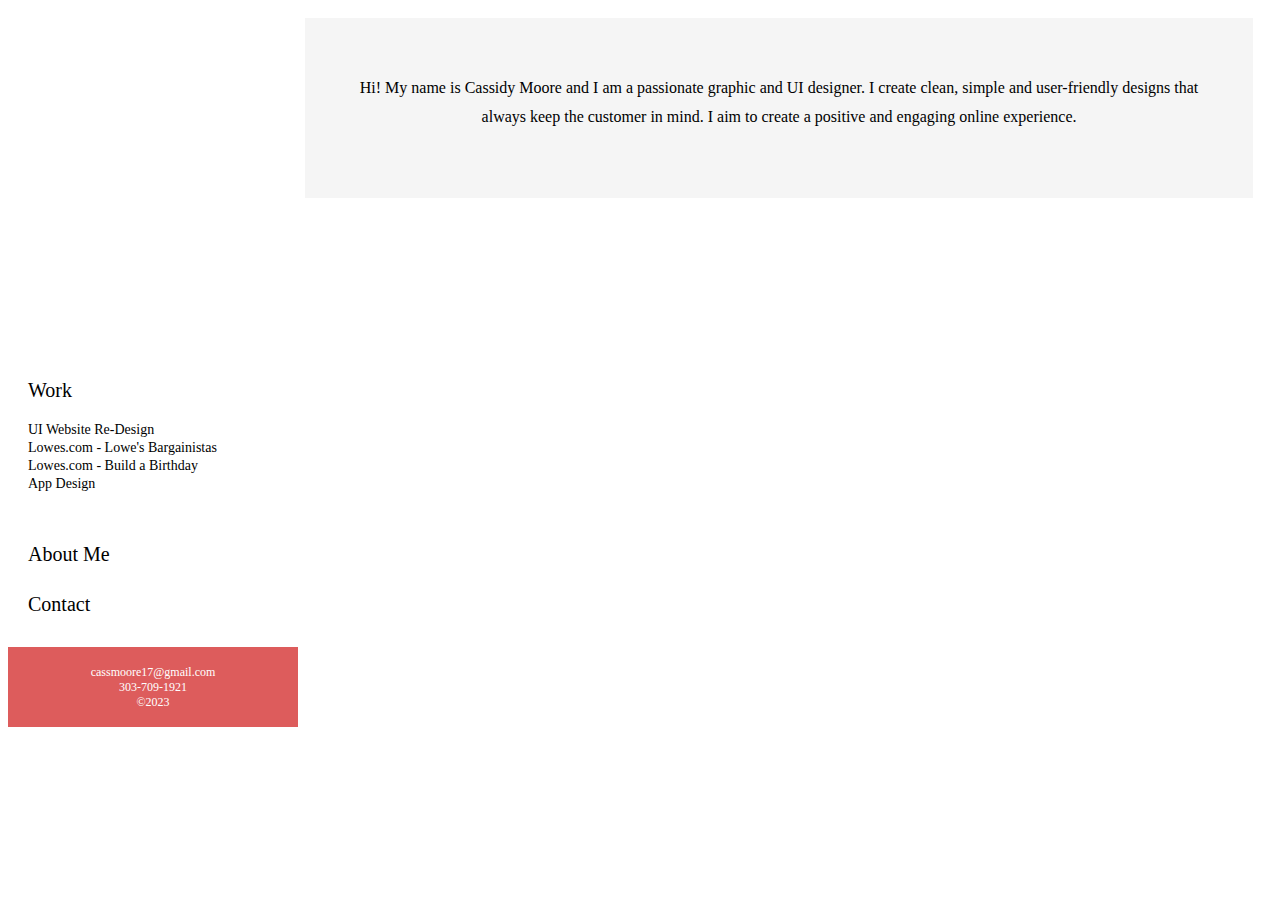
==== index.html @ 49cff114 "about page" ====
<!DOCTYPE HTML>
    <head>
        <title>Cassidy Moore Portfolio</title>
        <link rel="stylesheet" type="text/css" href="css/style.css">
    </head>
    <body>
      <!-- Nav HTML -->
       <div id="parent">
            <div id="child1">
                <div class="card"></div>
                <div class="card2"></div>
                <div class="center">
                    <a href="#"class="head">Work</a>
                    <br><br>
                    <a href="#"class="subhead">UI Website Re-Design</a><br>
                    <a href="#"class="subhead">Lowes.com - Lowe's Bargainistas</a><br>
                    <a href="#"class="subhead">Lowes.com - Build a Birthday</a><br>
                    <a href="#"class="subhead">App Design</a>
               </div>
               <div class="center2">
                <a href="about.html" class="head">About Me</a>
                </div>
                <div class="center2">
                    <a href="#" class="head">Contact</a>
                </div>
                <br>
                <div class="center3">
                    <a href="#"class="subhead2">cassmoore17@gmail.com</a>
                    <a href="#"class="subhead2">303-709-1921</a>
                    <a href="#"class="subhead2">©2023</a>

                </div>
                
            </div>

        <div id="child2">
            <div class="container-with-grid">
                <div class="leftSidebar"></div><br>
                <div class="rightContent"></div>
                <div class="topRow"></div>
                <div class="headerBar"></div>
                <div class="footerBar">
                    <p class="quote">Hi! My name is Cassidy Moore and I am a passionate graphic and UI designer. I create clean, simple and user-friendly designs that always keep the customer in mind. I aim to create a positive and engaging online experience.</p>
                </div>
              </div>


        </div>  
         
            
        </div>
 
    
    </body>
</html>
---- css/style.css ----
#parent {
    display: flex;
    flex-direction: row;
    background-color: white;
    height: 800px;
    width: 100%;
    padding: 10;
  }
  
  #child1 {
    flex-direction: column;
    background-color: white;
    height: 800px;
    width: 22%;
  }
  
  #child2 {
    display: flex;
    justify-content: flex-start;
    flex-direction: column;
    background-color: white;
    height: 800px;
    width: 75%;
    margin: 10px auto;
  }
  
  
  .card {
    background-image: url(../images/profile-photo.png);
    background-repeat: no-repeat;
    background-size: 300px 270px;
    height: 211px;
    width: 250px;
    padding: 20px;
    margin: 10px auto;
  }
  
  .card2 {
      background-image: url(../images/logo3.png);
      background-repeat: no-repeat;
      background-size: 280px 80px;
      height: 40px;
      width: 250px;
      padding: 20px;
      margin: auto;
    }
  
  .center {
      background-color: white;
      height: 130px;
      width: 250px;
      padding: 20px;
  }
  
  .center2 {
      display: flex;
      background-color: white;
      height: 10px;
      width: 250px;
      padding: 20px;
      align-items: center;
  }
  
  
  .center3 {
    display: flex;
    background-color: #DD5C5C;
    height: 40px;
    width: 250px;
    padding: 20px;
    margin: auto;
    align-items: center;
    flex-direction: column;
    justify-content: center;
  }
  
  
  .head {
      color: black;
      text-decoration: none;
      font-size: 20px;
      font-family: poppins;
      font-weight: 100px;
  }
  
  .subhead {
      color: black;
      text-decoration: none;
      font-size: 14px;
      font-family: poppins;
      font-weight: 100px;
  }
  
  .subhead2 {
      color: white;
      text-decoration: none;
      font-size: 12px;
      font-family: poppins;
      font-weight: 200px;
      text-align: center;
  
  }
  
  .box {
    background-color: black;
    height: 250px;
    width: 250px;
    padding: 20px;
    margin: 10px auto;
  }
  
  .quote {
      display: flex;
      justify-content: center;
      text-align: center;
      font-size: 16px;
      color: black;
      font-family: poppins;
      padding: 40px;
      line-height: 1.8;
      font-weight: 100;
  }
  
  
  .card3 {
    display: flex;
    justify-content: center;
    flex-direction: column;
    background-color: #F5F5F5;
    height: 130px;
    width: 96%;
    margin: 10px auto;
    padding: 25px;
  }
  
  .column {
    width: 45%;
    height: 250px;
    background-color: grey;
  }
  
  .container-with-grid {
    display: grid;
    height: 550px;
    grid-template-columns: 1fr 1fr;
    grid-template-rows: 1fr 1fr;
    grid-template-areas: 
      "footerBar footerBar"
      "leftSidebar rightContent"
      "topRow headerBar"
      ;
  }
  .topRow {
    grid-area: topRow;
    background-image: url(../images/BAB.png);
    background-repeat: no-repeat;
    background-size: 100% 250px;
    width: 97%;
    height: 250px;
  }
  
  .topRow:hover {
    background-image: url(../images/BAB-hover.png);
    background-repeat: no-repeat;
  }
  
  .headerBar {
    grid-area: headerBar;
    background-image: url(../images/DonateKind.png);
    background-repeat: no-repeat;
    background-size: 100% 250px;
  }
  
  .headerBar:hover {
    background-image: url(../images/DonateKind-hover.png);
    background-repeat: no-repeat;
  }
  
  .leftSidebar {
    grid-area: leftSidebar;
    background-image: url(../images/WAS.png);
    background-repeat: no-repeat;
    background-size: 100% 250px;
    width: 97%;
    height: 250px;
    margin-bottom: 15px;
  }
  
  .leftSidebar:hover {
    background-image: url(../images/WAS-hover.png);
    background-repeat: no-repeat;
  }
  
  .rightContent {
    grid-area: rightContent;
    background-image: url(../images/HOC.png);
    background-repeat: no-repeat;
    background-size: 100% 260px;
    margin-bottom: 15px;
  
  }
  
  .rightContent:hover {
    background-image: url(../images/HOC-1.png);
    background-repeat: no-repeat;
  }
  
  .footerBar {
    grid-area: footerBar;
    background-color: #F5F5F5;
    height: 180px;
    margin-bottom: 15px;
  }

  .container-with-grid2 {
    display: grid;
    height: 550px;
    grid-template-columns: 1fr 1fr 1fr;
    grid-template-rows: 1fr 1fr 1fr;
    grid-template-areas: 
      "top rightBar rightBar"
      "leftBar middleBar rightSide"
      "resume resume resume"
      ;
  }

  .top{
    grid-area: top;
    background-image: url(../images/photo.png);
    background-repeat: no-repeat;
    background-size: 100% 300px;
    height: 300px;
    margin-right: 15px;
    margin-bottom: 20px;
  }

  .rightBar {
    grid-area: rightBar;
    background-color: #F2F2F2;
    height: 300px;
    margin-bottom: 20px;
  }

  .leftBar {
    grid-area: leftBar;
    background-color: white;
    height: 100px;
    margin-right: 15px;
    margin-bottom: 20px;
  }
   
  .middleBar {
    grid-area: middleBar;
    background-color: white;
    height: 120px;
    margin-right: 15px;
    margin-bottom: 20px;
  }

  .rightSide {
    grid-area: rightSide;
    background-color: white;
    height: 120px;
    margin-bottom: 20px;
  }

  .resume {
    grid-area: resume;
    background-color: #F4F9FC;
    height: 150px;
    margin-bottom: 20px;
  }

  .text {
    display: flex;
    justify-content: flex-start;
    align-items: center;
    font-size: 24px;
    color: black;
    font-family: poppins;
    padding-top: 10px;
    padding-left: 25px;
    font-weight: 100;
}

.subcopy {
    display: flex;
    justify-content: center;
    align-items: center;
    font-size: 14px;
    color: black;
    font-family: poppins;
    padding-left: 25px;
    padding-right: 30px;
    line-height: 1.7;
    font-weight: 100;
}

.copy {
    display: flex;
    align-items: flex-start;
    justify-content: flex-start;
    font-size: 18px;
    color: black;
    font-family: poppins;
    font-weight: 400;
}

.copy2 {
    display: flex;
    align-items: flex-start;
    justify-content: flex-start;
    font-size: 13px;
    color: black;
    font-family: poppins;
    line-height: 1.7;
    font-weight: 100;
}

.copy3 {
    display: flex;
    justify-content: center;
    align-items: center;
    font-size: 22px;
    color: black;
    font-family: poppins;
    padding-top: 10px;
    padding-left: 25px;
    font-weight: 100;
}

.copy4 {
    display: flex;
    align-items: center;
    justify-content: center;
    font-size: 16px;
    text-decoration: none;
    color: black;
    font-family: poppins;
    font-weight: 100;
}
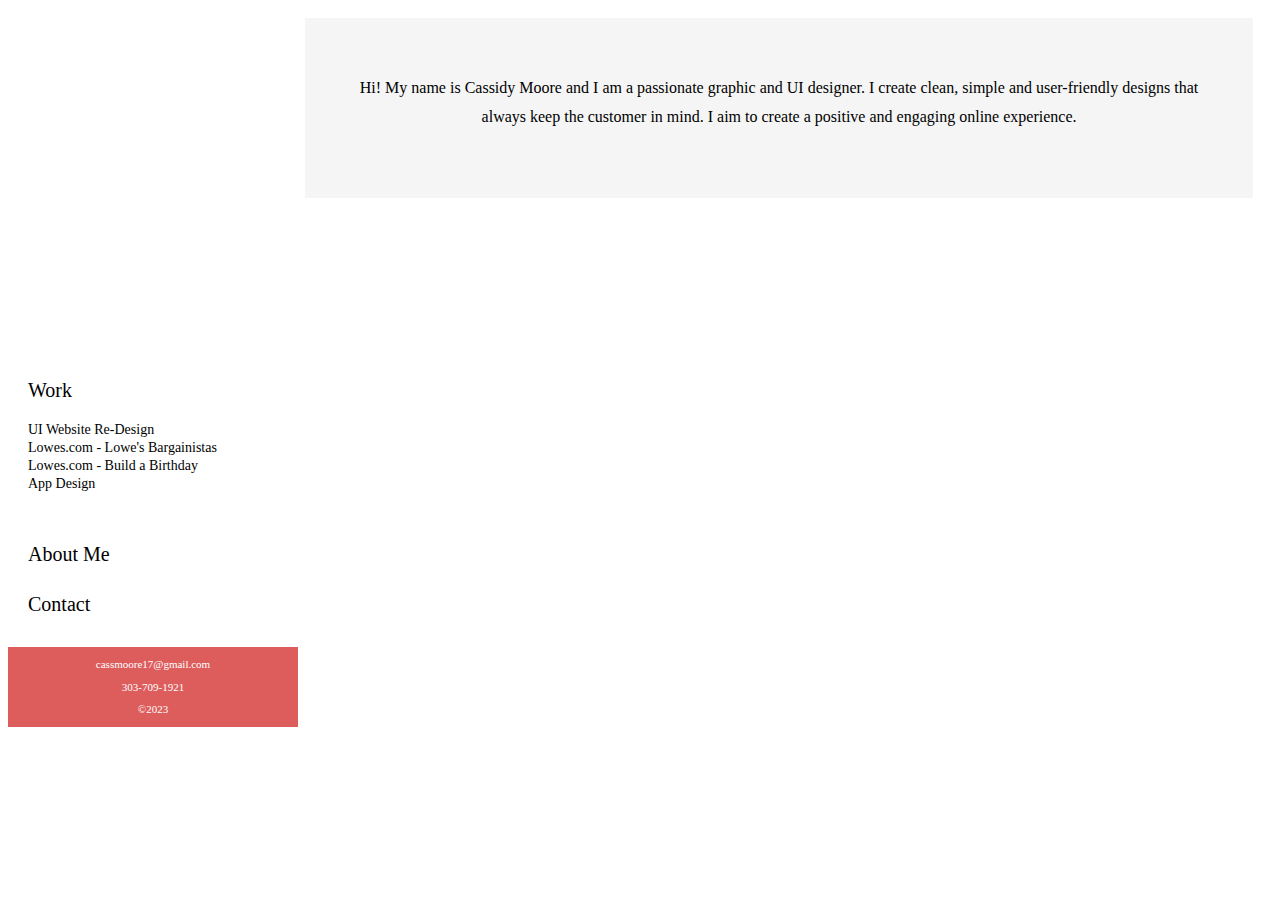
==== commit 5dfdbf23: "footer update" ====
--- a/index.html
+++ b/index.html
@@ -25,9 +25,9 @@
                 </div>
                 <br>
                 <div class="center3">
-                    <a href="#"class="subhead2">cassmoore17@gmail.com</a>
-                    <a href="#"class="subhead2">303-709-1921</a>
-                    <a href="#"class="subhead2">©2023</a>
+                    <p class="subhead2">cassmoore17@gmail.com</p>
+                    <p class="subhead2">303-709-1921</p>
+                    <p class="subhead2">©2023</p>
 
                 </div>
                 
--- a/css/style.css
+++ b/css/style.css
@@ -92,9 +92,12 @@
   }
   
   .subhead2 {
+      display: flex;
+      justify-content: center;
+      line-height: .5px;
       color: white;
       text-decoration: none;
-      font-size: 12px;
+      font-size: 11px;
       font-family: poppins;
       font-weight: 200px;
       text-align: center;
@@ -252,7 +255,7 @@
   .middleBar {
     grid-area: middleBar;
     background-color: white;
-    height: 120px;
+    height: 140px;
     margin-right: 15px;
     margin-bottom: 20px;
   }
@@ -260,7 +263,7 @@
   .rightSide {
     grid-area: rightSide;
     background-color: white;
-    height: 120px;
+    height: 140px;
     margin-bottom: 20px;
   }
 
@@ -298,8 +301,8 @@
 
 .copy {
     display: flex;
-    align-items: flex-start;
-    justify-content: flex-start;
+    align-items: center;
+    justify-content: center;
     font-size: 18px;
     color: black;
     font-family: poppins;
@@ -308,12 +311,15 @@
 
 .copy2 {
     display: flex;
-    align-items: flex-start;
-    justify-content: flex-start;
+    align-items: center;
+    justify-content: center;
+    text-align: center;
     font-size: 13px;
     color: black;
     font-family: poppins;
-    line-height: 1.7;
+    padding-left: 10px;
+    padding-right: 15px;
+    line-height: 1.5;
     font-weight: 100;
 }
 
